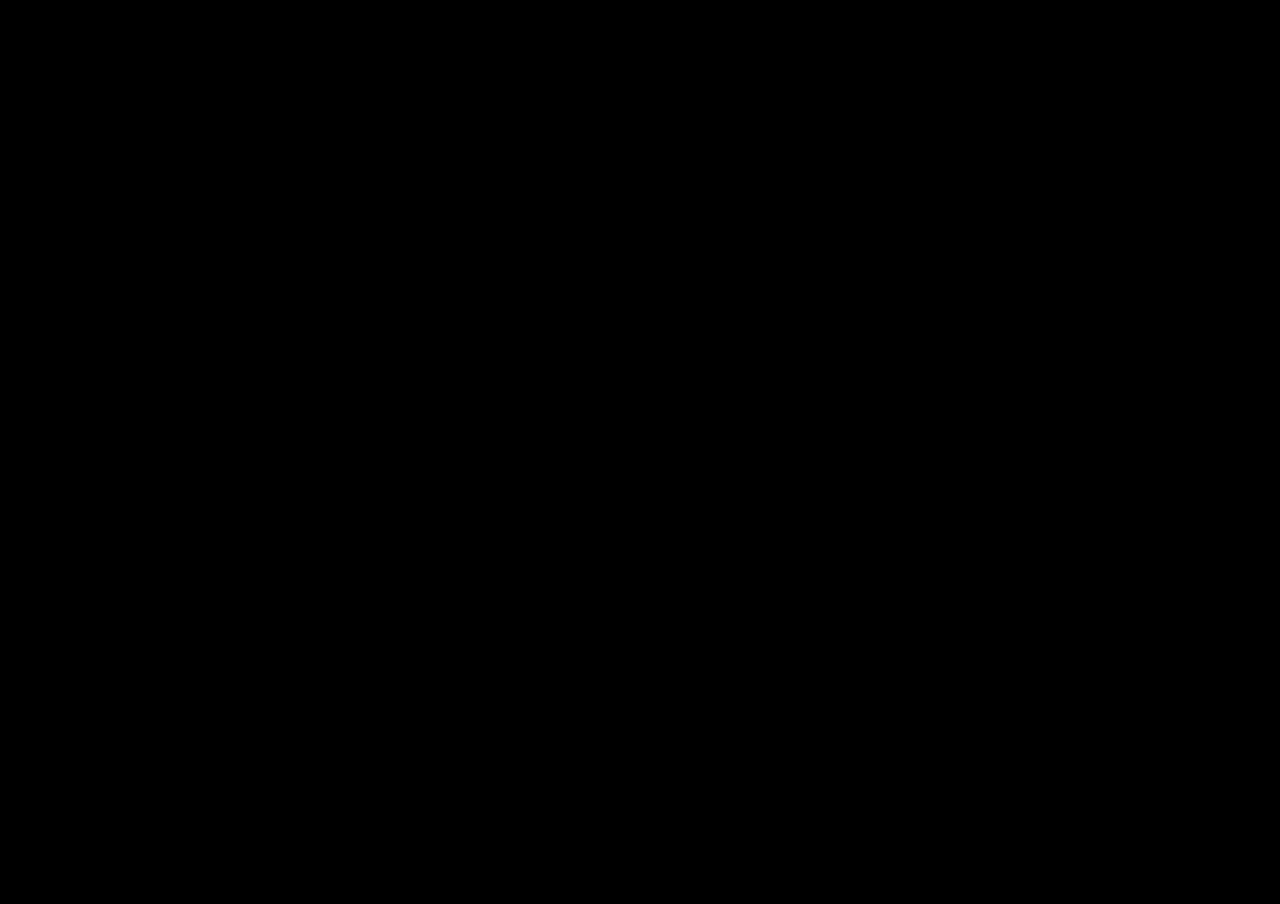
==== Portifólio Rafael/HTML/apresentation.html @ 350f7e88 "HTML5 Canva" ====
<!DOCTYPE html>
<html lang="en">
<head>
    <meta charset="UTF-8">
    <meta http-equiv="X-UA-Compatible" content="IE=edge">
    <meta name="viewport" content="width=device-width, initial-scale=1.0">
    <title>Apresentation</title>
    <link rel="stylesheet" href="../CSS/stylecanva.css">
</head>
<body>
    <canvas id="canvas"></canvas>
    <script src="../JavaScript/main.js"></script>
</body>
</html>
---- Portifólio Rafael/CSS/stylecanva.css ----
*{ /* Estava com * */
    margin: 0;
    padding: 0;
    width: 100%;
    height: 100vh;
    background-color: black;   
}

#canvas{
    width: 100%;
    height: 100%;
}
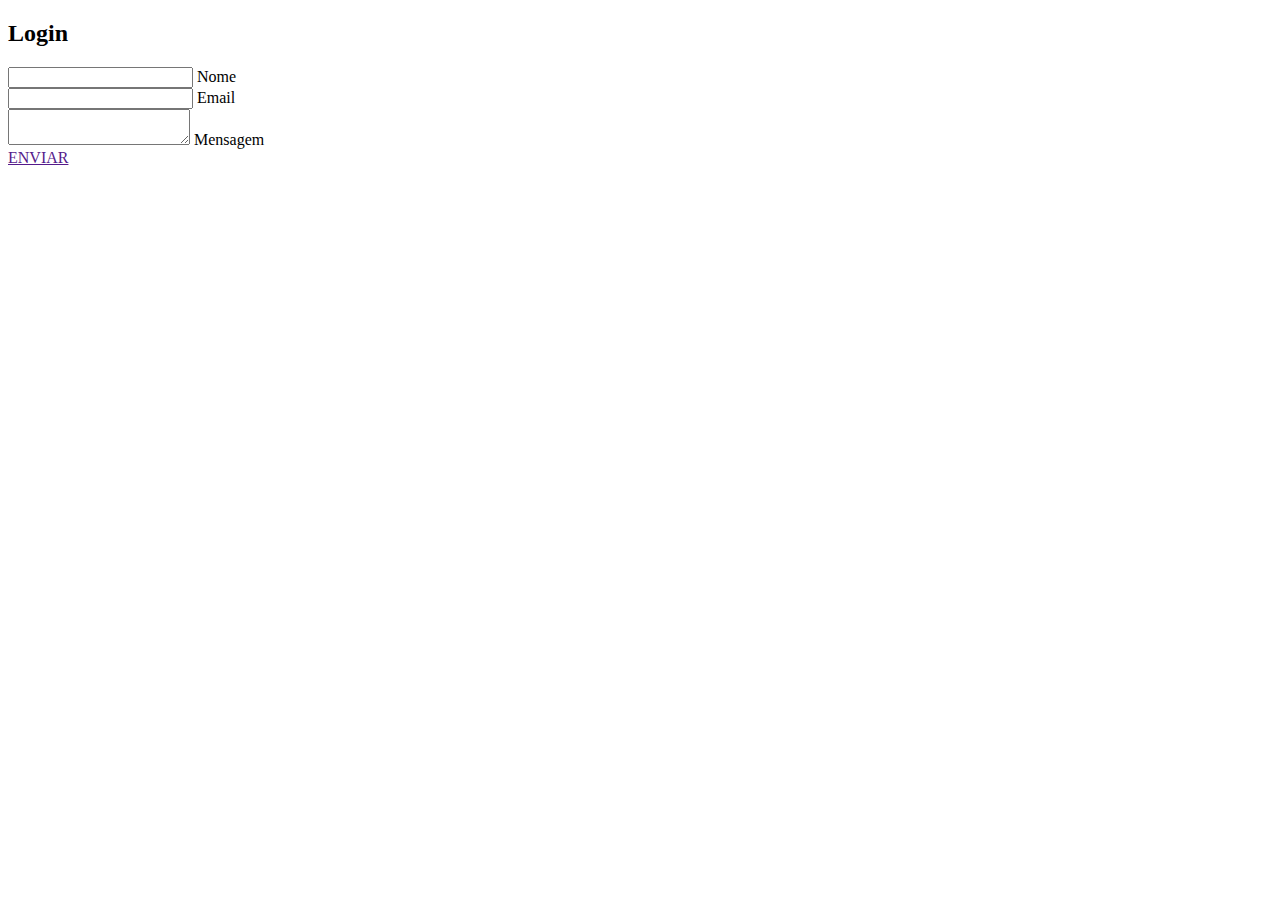
==== commit 0dc3207f: "different input = not work... maybe" ====
--- a/Portifólio Rafael/HTML/apresentation.html
+++ b/Portifólio Rafael/HTML/apresentation.html
@@ -4,11 +4,38 @@
     <meta charset="UTF-8">
     <meta http-equiv="X-UA-Compatible" content="IE=edge">
     <meta name="viewport" content="width=device-width, initial-scale=1.0">
-    <title>Apresentation</title>
-    <link rel="stylesheet" href="../CSS/stylecanva.css">
+    <title>Document</title>
+    <link rel="stylesheet" href="apresentation.css">
 </head>
 <body>
-    <canvas id="canvas"></canvas>
-    <script src="../JavaScript/main.js"></script>
+    <div class="login-box">
+        <h2>Login</h2>
+        <form>
+            <input type="hidden" name="accessKey" value="69b1556c-33be-4db6-b81f-900ea5dbd5d1">
+            <!--Sem redirecionamento-->
+            <div class="user-box">
+                  <input type="text" name="" required="">
+                  <label>Nome</label>
+              </div>
+        
+              <div class="user-box">
+                <input type="email" name="" required="">
+                <label>Email</label>
+            </div>
+        
+            <div class="user-box">
+                <textarea name="" required=""></textarea>
+                <label>Mensagem</label>
+            </div>
+            
+            <a href="">
+            <span></span>
+            <span></span>
+            <span></span>
+            <span></span>
+            ENVIAR
+            </a>
+        </form>
+    </div>
 </body>
 </html>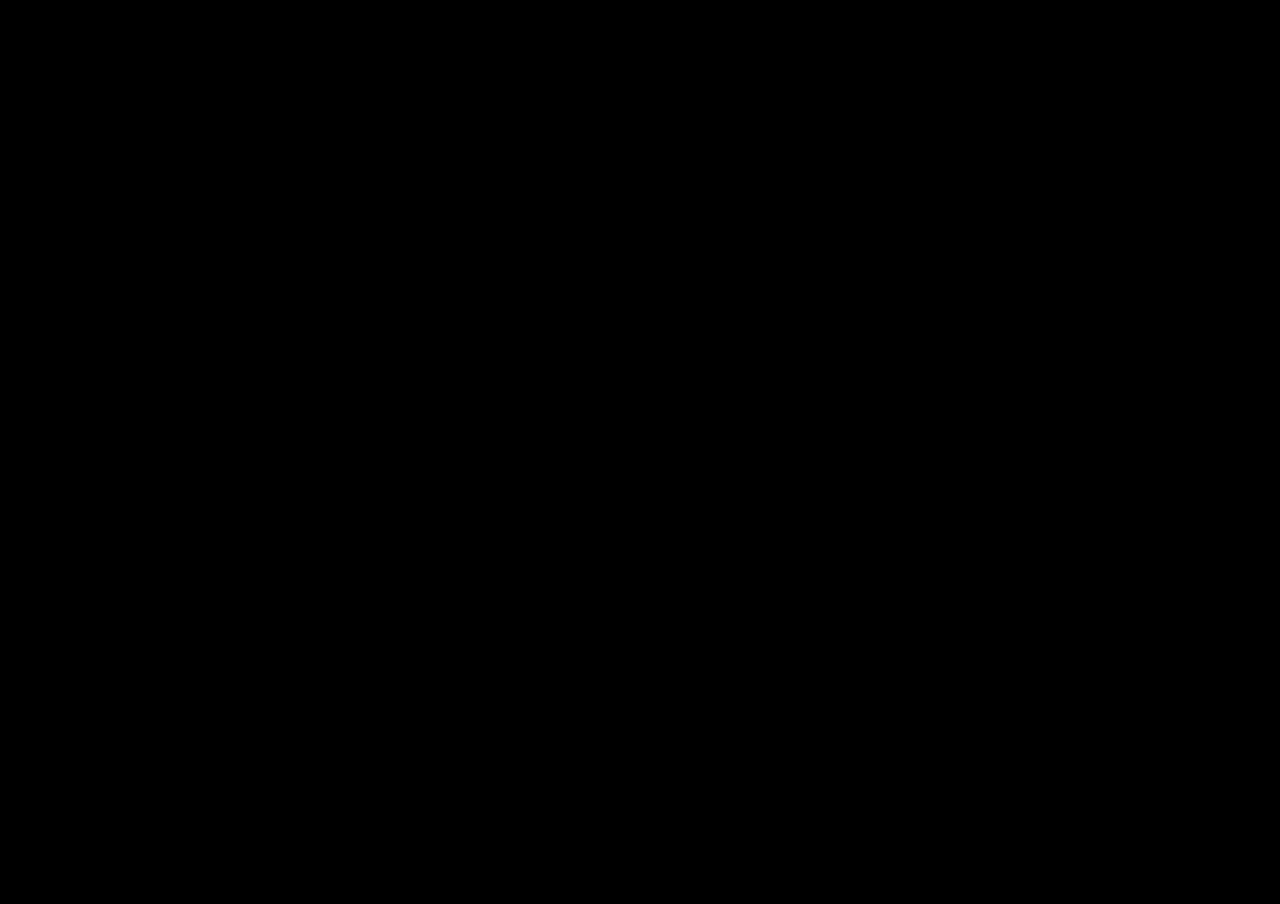
==== commit dfa32fbb: "=" ====
--- a/Portifólio Rafael/HTML/apresentation.html
+++ b/Portifólio Rafael/HTML/apresentation.html
@@ -4,38 +4,12 @@
     <meta charset="UTF-8">
     <meta http-equiv="X-UA-Compatible" content="IE=edge">
     <meta name="viewport" content="width=device-width, initial-scale=1.0">
-    <title>Document</title>
-    <link rel="stylesheet" href="apresentation.css">
+    <title>Apresentation</title>
+    <link rel="stylesheet" href="../CSS/stylecanva.css">
 </head>
 <body>
-    <div class="login-box">
-        <h2>Login</h2>
-        <form>
-            <input type="hidden" name="accessKey" value="69b1556c-33be-4db6-b81f-900ea5dbd5d1">
-            <!--Sem redirecionamento-->
-            <div class="user-box">
-                  <input type="text" name="" required="">
-                  <label>Nome</label>
-              </div>
-        
-              <div class="user-box">
-                <input type="email" name="" required="">
-                <label>Email</label>
-            </div>
-        
-            <div class="user-box">
-                <textarea name="" required=""></textarea>
-                <label>Mensagem</label>
-            </div>
-            
-            <a href="">
-            <span></span>
-            <span></span>
-            <span></span>
-            <span></span>
-            ENVIAR
-            </a>
-        </form>
-    </div>
+    <canvas id="canvas">
+    </canvas>
+    <script src="../JavaScript/main.js"></script>
 </body>
 </html>--- a/Portifólio Rafael/CSS/stylecanva.css
+++ b/Portifólio Rafael/CSS/stylecanva.css
@@ -0,0 +1,12 @@
+*{ /* Estava com * */
+    margin: 0;
+    padding: 0;
+    width: 100%;
+    height: 100vh;
+    background-color: black;   
+}
+
+#canvas{
+    width: 100%;
+    height: 100%;
+}